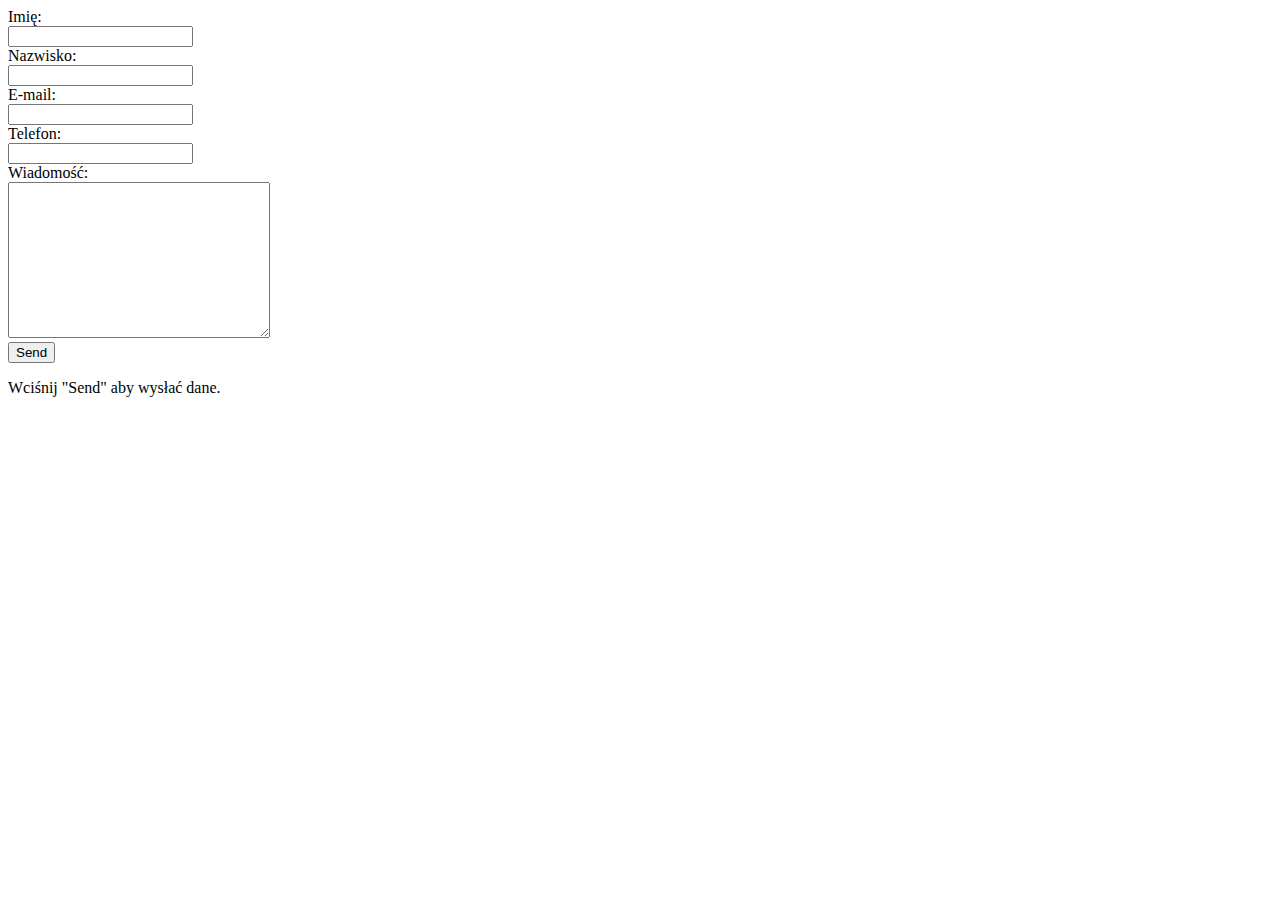
==== index.html @ 1b34c8bf "dodanie wiadomości poprawnie" ====
<!DOCTYPE html>
<html lang="en">

<head>
    <meta charset="UTF-8">
    <title>Robimy formularz</title>
</head>

<body>
    <form action="https://formspree.io/wielgosz.m@vp.pl" method="POST">
        <label for="imie">Imię:</label><br />
        <input type="text" name="imie" id="imie"><br />
        <label for="nazwisko">Nazwisko:</label><br />
        <input type="text" name="nazwisko" id="nazwisko"><br />
        <label for="email">E-mail:</label><br />
        <input type="email" name="_replyto" id="email"><br />
        <label for="tel">Telefon:</label><br />
        <input type="tel" name="usrtel" id="tel"><br />
        <label for="tel">Wiadomość:</label><br /><textarea name="message" rows="10" cols="30"></textarea><br />
        <input type="submit" value="Send">
        </form>
        <p>Wciśnij "Send" aby wysłać dane.</p>
</body>

</html>
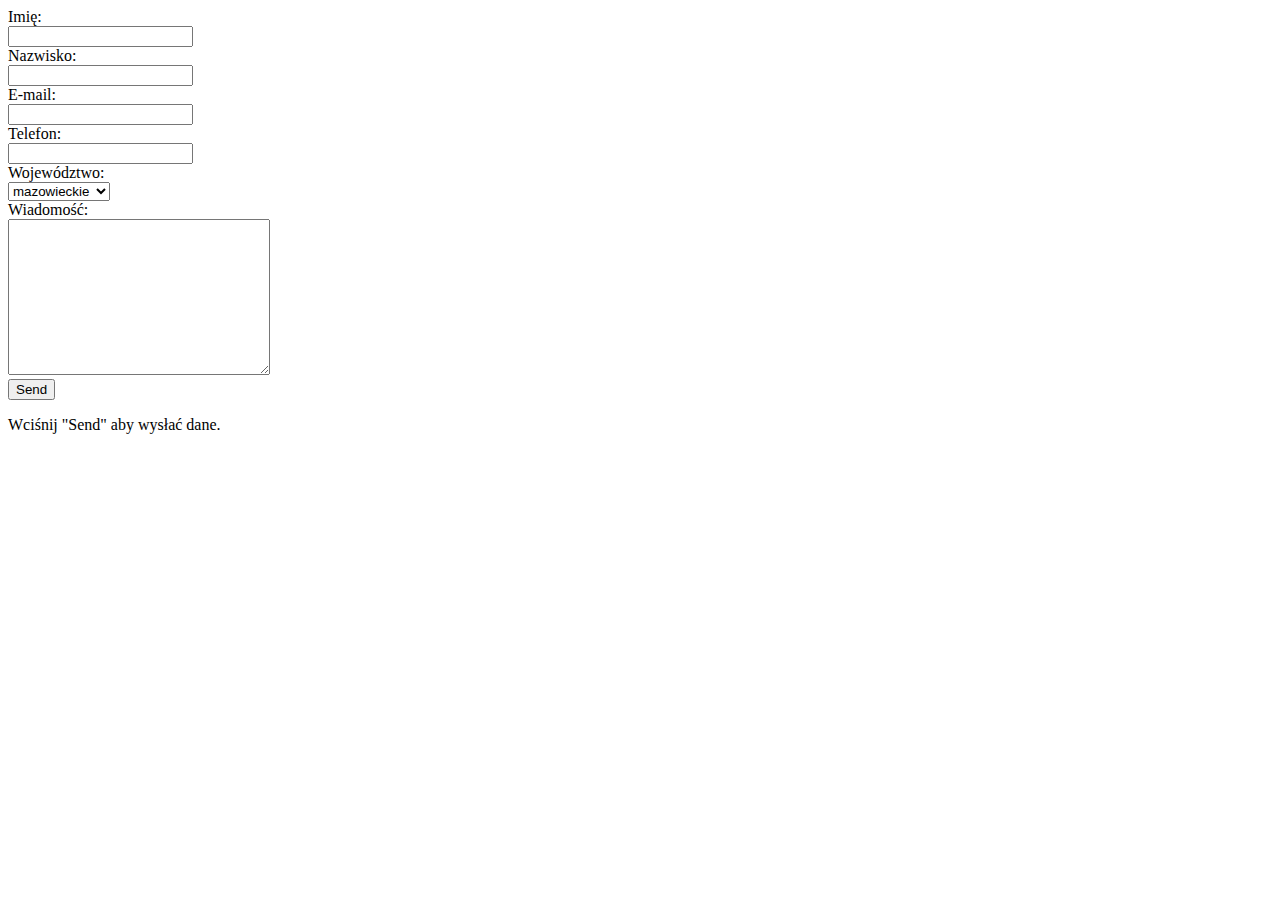
==== commit e5bf80fc: "dodane wojewodztwo" ====
--- a/index.html
+++ b/index.html
@@ -16,10 +16,19 @@
         <input type="email" name="_replyto" id="email"><br />
         <label for="tel">Telefon:</label><br />
         <input type="tel" name="usrtel" id="tel"><br />
+        <label for="wojewodztwo">Województwo:</label><br />
+        <select name="wojewodztwo" id="wojewodztwo">
+    <option value="mazowieckie">mazowieckie</option>
+    <option value="lubuskie">lubuskie</option>
+    <option value="malopolskie">małopolskie</option>
+    <option value="podkarpackie">podkarpackie</option>
+  </select><br />
+
         <label for="tel">Wiadomość:</label><br /><textarea name="message" rows="10" cols="30"></textarea><br />
+
         <input type="submit" value="Send">
-        </form>
-        <p>Wciśnij "Send" aby wysłać dane.</p>
+    </form>
+    <p>Wciśnij "Send" aby wysłać dane.</p>
 </body>
 
 </html>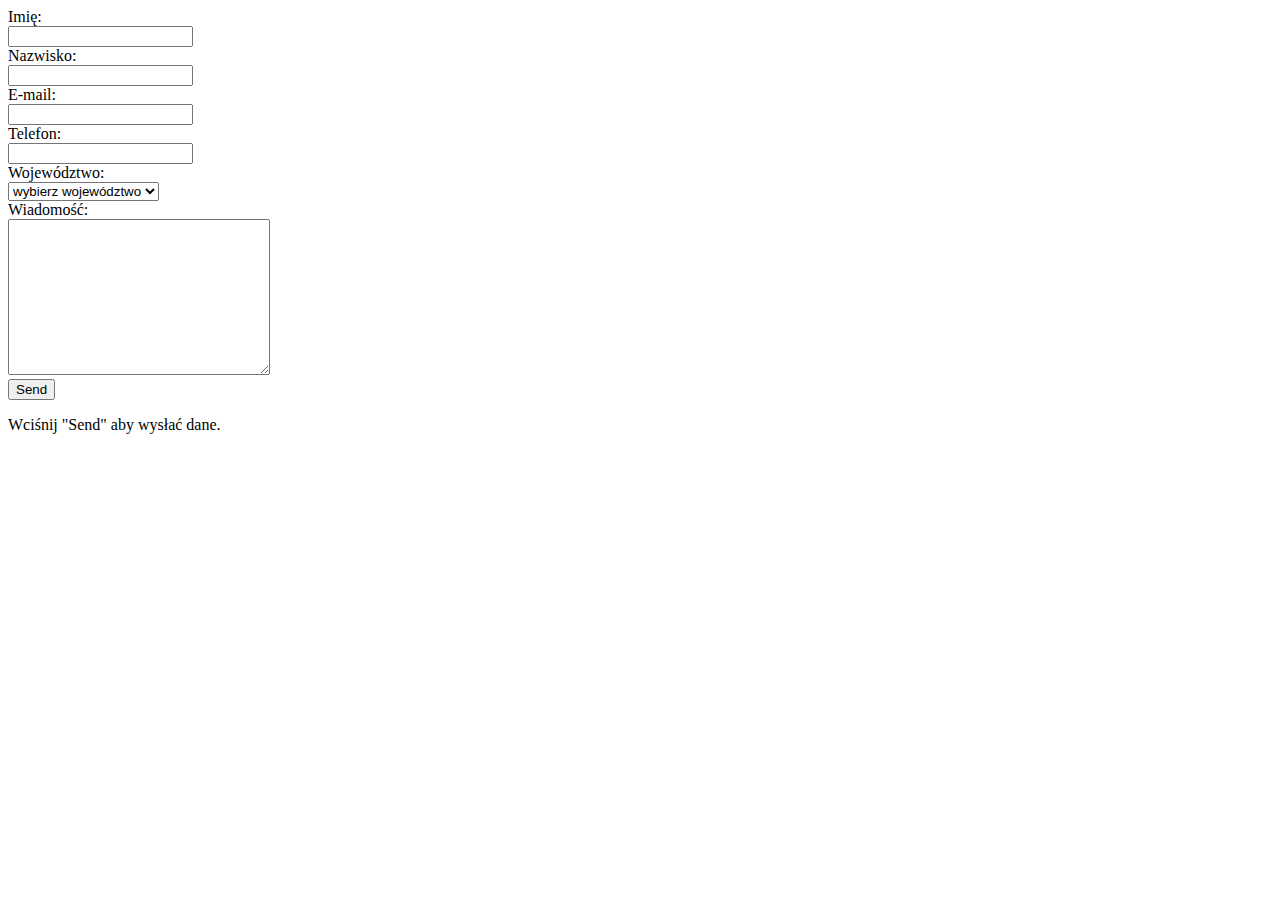
==== commit f599a974: "dodanie pozycji do listy wojewodztw" ====
--- a/index.html
+++ b/index.html
@@ -18,6 +18,7 @@
         <input type="tel" name="usrtel" id="tel"><br />
         <label for="wojewodztwo">Województwo:</label><br />
         <select name="wojewodztwo" id="wojewodztwo">
+    <option value="wybierz">wybierz województwo</option>
     <option value="mazowieckie">mazowieckie</option>
     <option value="lubuskie">lubuskie</option>
     <option value="malopolskie">małopolskie</option>
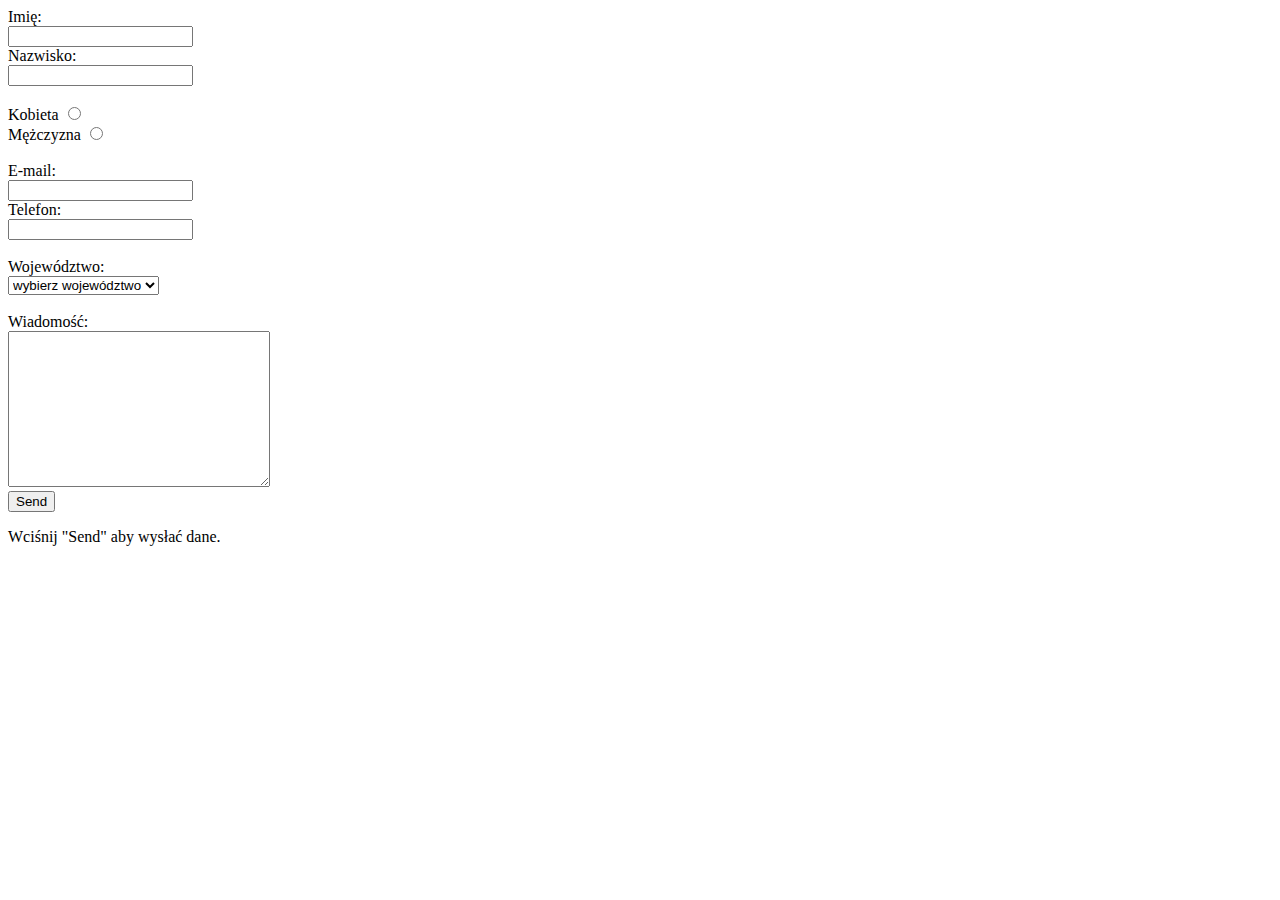
==== commit 4b570e9a: "zmiana ukladu" ====
--- a/index.html
+++ b/index.html
@@ -8,22 +8,32 @@
 
 <body>
     <form action="https://formspree.io/wielgosz.m@vp.pl" method="POST">
+
         <label for="imie">Imię:</label><br />
         <input type="text" name="imie" id="imie"><br />
+
         <label for="nazwisko">Nazwisko:</label><br />
-        <input type="text" name="nazwisko" id="nazwisko"><br />
+        <input type="text" name="nazwisko" id="nazwisko"><br /><br />
+
+        <label for="kobieta">Kobieta</label>
+        <input type="radio" name="gender" id="kobieta" value="kobieta"><br>
+        <label for="mezczyzna">Mężczyzna</label>
+        <input type="radio" name="gender" id="mezczyzna" value="mezczyzna"><br><br />
+
         <label for="email">E-mail:</label><br />
         <input type="email" name="_replyto" id="email"><br />
+
         <label for="tel">Telefon:</label><br />
-        <input type="tel" name="usrtel" id="tel"><br />
+        <input type="tel" name="usrtel" id="tel"><br /><br />
+
         <label for="wojewodztwo">Województwo:</label><br />
         <select name="wojewodztwo" id="wojewodztwo">
-    <option value="wybierz">wybierz województwo</option>
-    <option value="mazowieckie">mazowieckie</option>
-    <option value="lubuskie">lubuskie</option>
-    <option value="malopolskie">małopolskie</option>
-    <option value="podkarpackie">podkarpackie</option>
-  </select><br />
+            <option value="wybierz">wybierz województwo</option>
+            <option value="mazowieckie">mazowieckie</option>
+            <option value="lubuskie">lubuskie</option>
+            <option value="malopolskie">małopolskie</option>
+            <option value="podkarpackie">podkarpackie</option>
+        </select><br /><br />
 
         <label for="tel">Wiadomość:</label><br /><textarea name="message" rows="10" cols="30"></textarea><br />
 
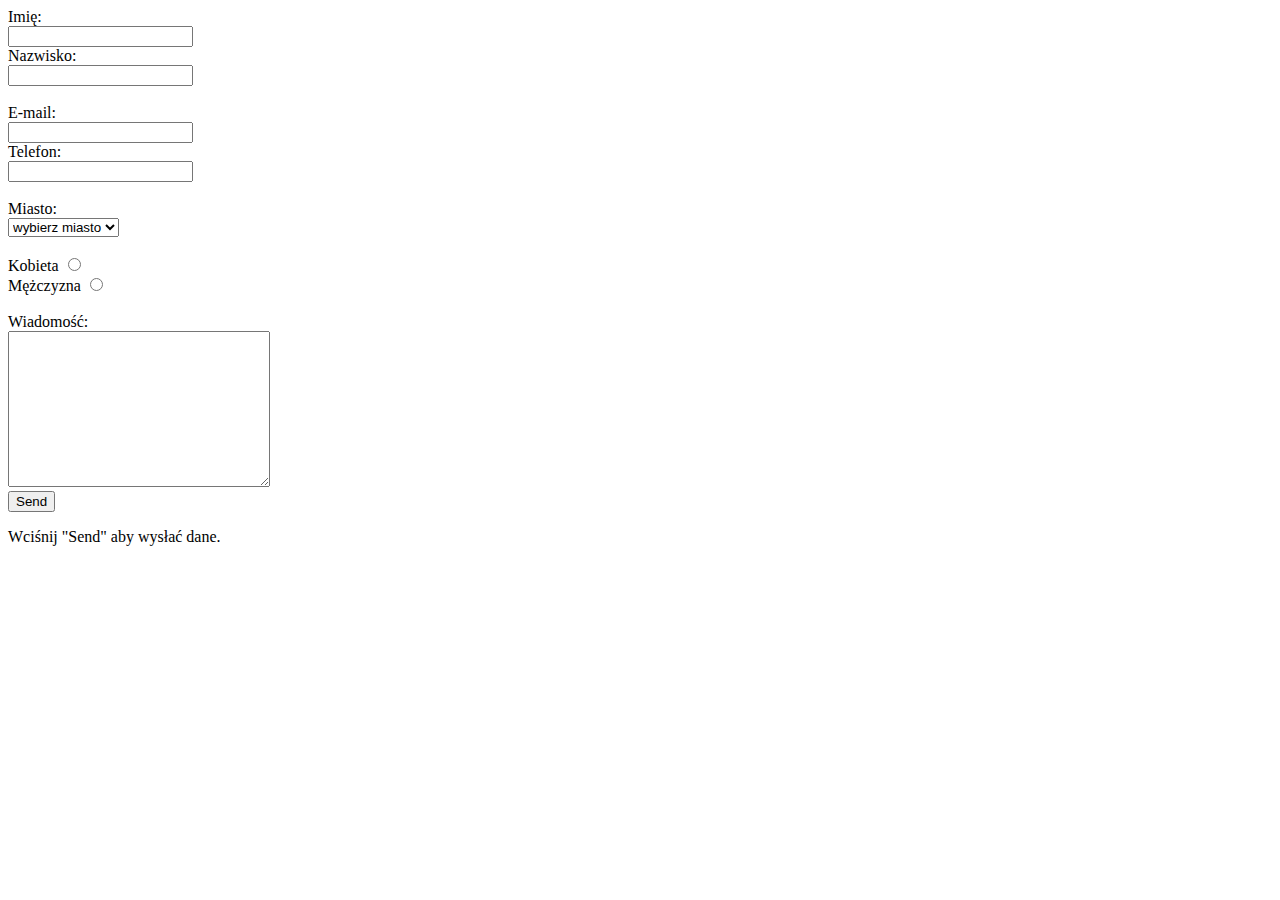
==== commit 9fdc1d6c: "ułożenie w kolejności z zadania + zmiana woj. na miasto" ====
--- a/index.html
+++ b/index.html
@@ -14,26 +14,31 @@
 
         <label for="nazwisko">Nazwisko:</label><br />
         <input type="text" name="nazwisko" id="nazwisko"><br /><br />
+        
+        <label for="email">E-mail:</label><br />
+        <input type="email" name="_replyto" id="email"><br />
+        
+        <label for="tel">Telefon:</label><br />
+        <input type="tel" name="usrtel" id="tel"><br /><br />  
 
+        <label for="miasto">Miasto:</label><br />
+        <select name="miasto" id="miasto">
+            <option value="wybierz">wybierz miasto</option>
+            <option value="krakow">Kraków</option>
+            <option value="warszawa">Warszawa</option>
+            <option value="gdansk">Gdańsk</option>
+        </select><br /><br />
+        
         <label for="kobieta">Kobieta</label>
         <input type="radio" name="gender" id="kobieta" value="kobieta"><br>
         <label for="mezczyzna">Mężczyzna</label>
         <input type="radio" name="gender" id="mezczyzna" value="mezczyzna"><br><br />
 
-        <label for="email">E-mail:</label><br />
-        <input type="email" name="_replyto" id="email"><br />
 
-        <label for="tel">Telefon:</label><br />
-        <input type="tel" name="usrtel" id="tel"><br /><br />
 
-        <label for="wojewodztwo">Województwo:</label><br />
-        <select name="wojewodztwo" id="wojewodztwo">
-            <option value="wybierz">wybierz województwo</option>
-            <option value="mazowieckie">mazowieckie</option>
-            <option value="lubuskie">lubuskie</option>
-            <option value="malopolskie">małopolskie</option>
-            <option value="podkarpackie">podkarpackie</option>
-        </select><br /><br />
+
+
+
 
         <label for="tel">Wiadomość:</label><br /><textarea name="message" rows="10" cols="30"></textarea><br />
 
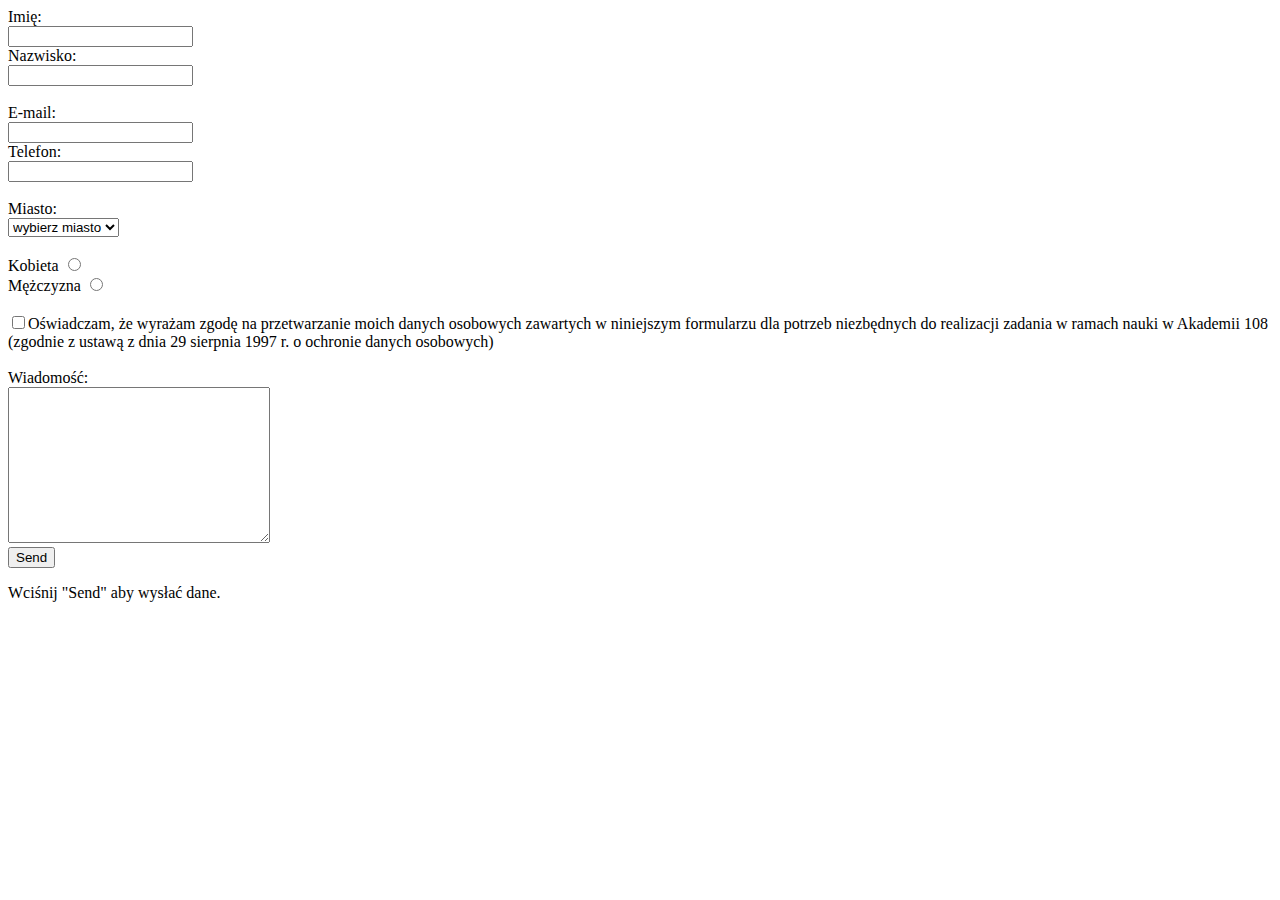
==== commit e2870db5: "dodanie checkbox'a" ====
--- a/index.html
+++ b/index.html
@@ -32,13 +32,13 @@
         <label for="kobieta">Kobieta</label>
         <input type="radio" name="gender" id="kobieta" value="kobieta"><br>
         <label for="mezczyzna">Mężczyzna</label>
-        <input type="radio" name="gender" id="mezczyzna" value="mezczyzna"><br><br />
+        <input type="radio" name="gender" id="mezczyzna" value="mezczyzna"><br /><br />
 
-
-
-
-
-
+        <div class="checkbox">
+        <label><input type="checkbox" value="">Oświadczam, że wyrażam zgodę na przetwarzanie moich danych osobowych zawartych
+w niniejszym formularzu dla potrzeb niezbędnych do realizacji zadania w ramach nauki w Akademii 108 (zgodnie z ustawą z dnia
+29 sierpnia 1997 r. o ochronie danych osobowych)</label>
+        </div><br />
 
         <label for="tel">Wiadomość:</label><br /><textarea name="message" rows="10" cols="30"></textarea><br />
 
